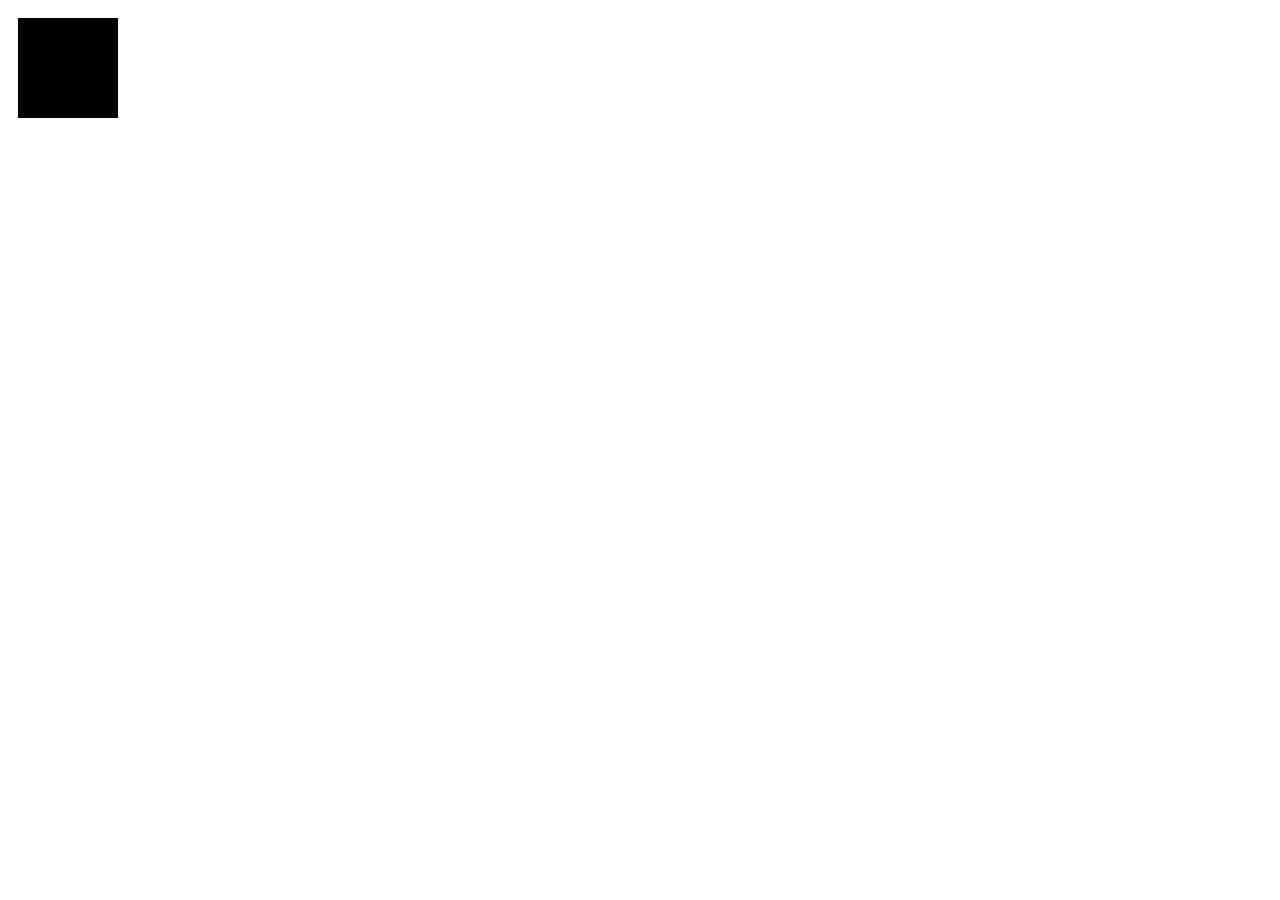
==== doc/test-chromebug.html @ 3386c7d7 "starting to refactor" ====
<!DOCTYPE html>
<html>
<body>

<canvas id="main" width="800" height="800"></canvas>

<script>
var canvas = document.getElementById('main');  
var ctx = canvas.getContext('2d');

var x = 0.000000000000000000000000000000000000001;

// Problem line. If you comment this one out, it works (draws a square).
ctx.setTransform(x, 0, 0, x, 0, 0);

// This should reset the transform and draw a square. But it doesn't.
ctx.setTransform(1,0,0,1,0,0);
ctx.fillRect(10,10,100,100);

</script>

</body>
</html>
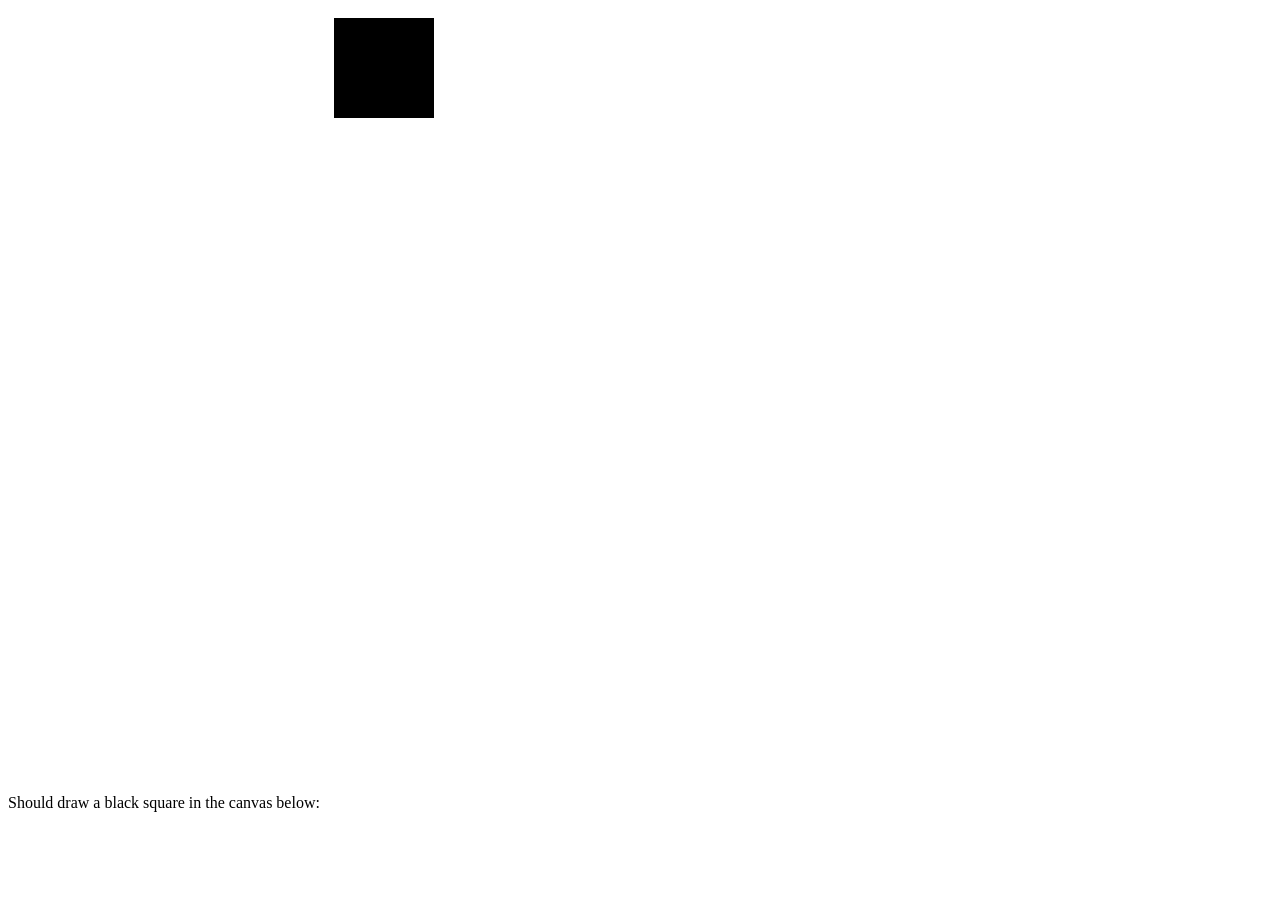
==== commit 3c65b160: "cool. scale-rotate and translate in there. ui feels pretty good." ====
--- a/doc/test-chromebug.html
+++ b/doc/test-chromebug.html
@@ -1,6 +1,8 @@
 <!DOCTYPE html>
 <html>
 <body>
+
+Should draw a black square in the canvas below:
 
 <canvas id="main" width="800" height="800"></canvas>
 
